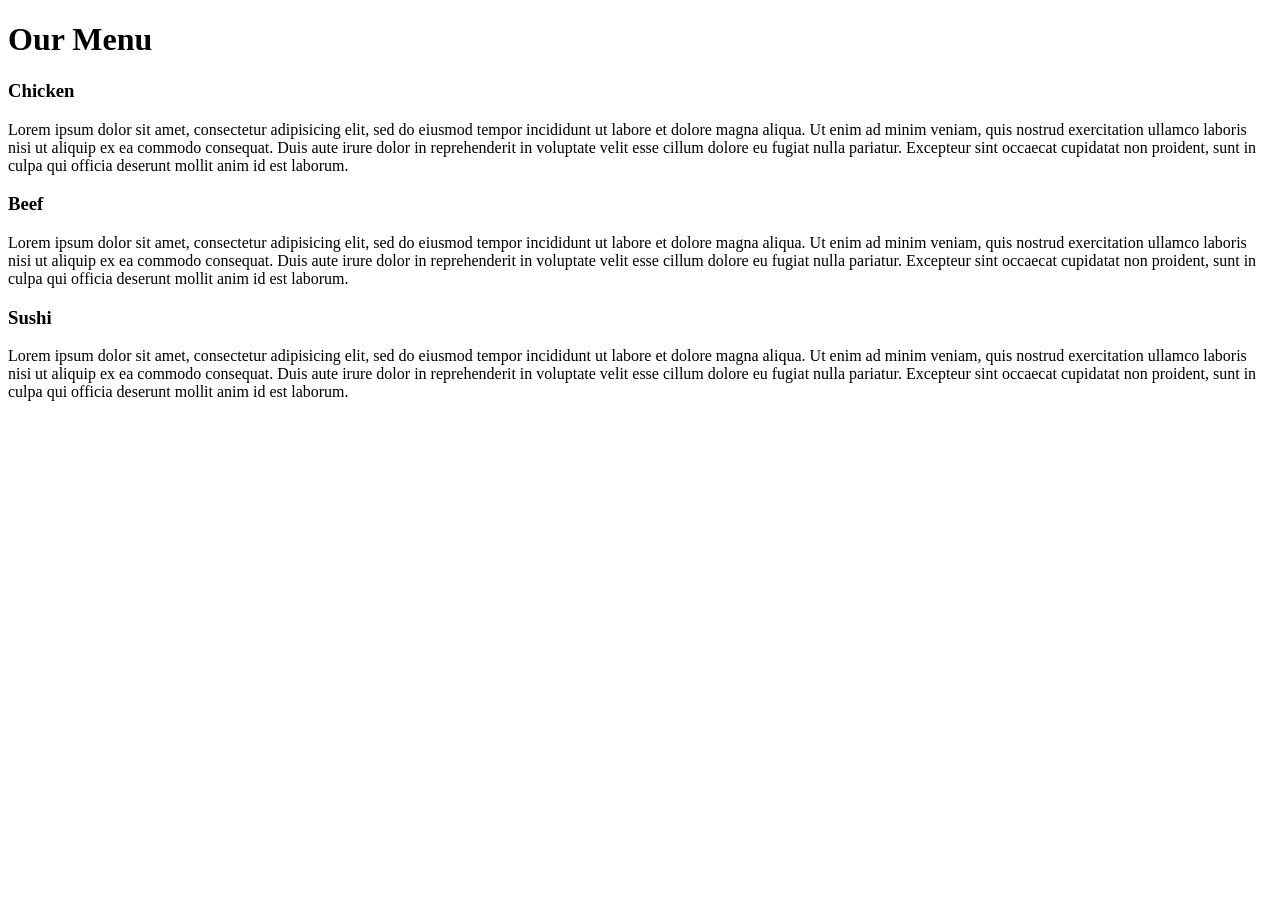
==== module2-solution/index.html @ 6b646cc5 "Create index.html" ====
<!DOCTYPE html>
<html>
    <head>
        <meta charset="utf-8">
        <title>Assignment Solution for Module 2</title>
        <link rel="stylesheet" type="text/css" href="module2-solution.css">
    </head>
<body>
    <h1>Our Menu</h1>
    <div class="row">
        <section class="col-lg-4 col-md-6 col-sm-12">
            <h3 class="sectionTitleBox1">Chicken</h3>
            <p class="sectionParagraph">
                Lorem ipsum dolor sit amet, consectetur adipisicing elit, sed do eiusmod
                tempor incididunt ut labore et dolore magna aliqua. Ut enim ad minim veniam,
                quis nostrud exercitation ullamco laboris nisi ut aliquip ex ea commodo
                consequat. Duis aute irure dolor in reprehenderit in voluptate velit esse
                cillum dolore eu fugiat nulla pariatur. Excepteur sint occaecat cupidatat non
                proident, sunt in culpa qui officia deserunt mollit anim id est laborum.
            </p>
        </section>
        <section class="col-lg-4 col-md-6 col-sm-12">
            <h3 class="sectionTitleBox2">Beef</h3>
            <p class="sectionParagraph">
            Lorem ipsum dolor sit amet, consectetur adipisicing elit, sed do eiusmod
            tempor incididunt ut labore et dolore magna aliqua. Ut enim ad minim veniam,
            quis nostrud exercitation ullamco laboris nisi ut aliquip ex ea commodo
            consequat. Duis aute irure dolor in reprehenderit in voluptate velit esse
            cillum dolore eu fugiat nulla pariatur. Excepteur sint occaecat cupidatat non
            proident, sunt in culpa qui officia deserunt mollit anim id est laborum.
            </p>
        </section>
        <section class="col-lg-4 col-md-12 col-sm-12">
            <h3 class="sectionTitleBox3">Sushi</h3>
            <p class="sectionParagraph">
            Lorem ipsum dolor sit amet, consectetur adipisicing elit, sed do eiusmod
            tempor incididunt ut labore et dolore magna aliqua. Ut enim ad minim veniam,
            quis nostrud exercitation ullamco laboris nisi ut aliquip ex ea commodo
            consequat. Duis aute irure dolor in reprehenderit in voluptate velit esse
            cillum dolore eu fugiat nulla pariatur. Excepteur sint occaecat cupidatat non
            proident, sunt in culpa qui officia deserunt mollit anim id est laborum.
            </p>
        </section>
    </div>
</body>
</html>
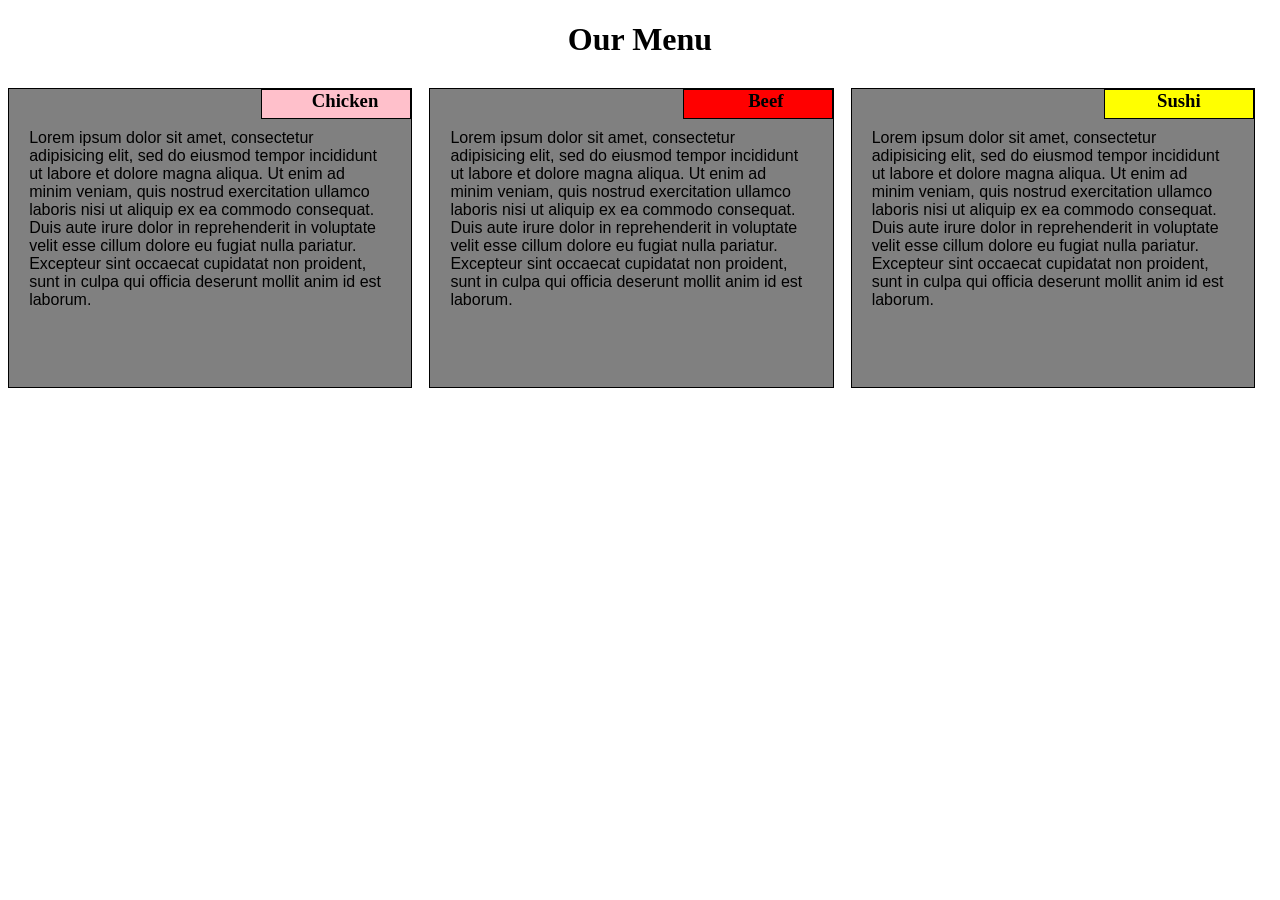
==== commit 7f13f246: "Update index.html" ====
--- a/module2-solution/index.html
+++ b/module2-solution/index.html
@@ -3,7 +3,7 @@
     <head>
         <meta charset="utf-8">
         <title>Assignment Solution for Module 2</title>
-        <link rel="stylesheet" type="text/css" href="module2-solution.css">
+        <link rel="stylesheet" type="text/css" href="css/style.css">
     </head>
 <body>
     <h1>Our Menu</h1>
--- a/module2-solution/css/style.css
+++ b/module2-solution/css/style.css
@@ -0,0 +1,315 @@
+/**** This is the main CSS stylesheet for the Module 2 Assignment.  ****/
+
+/********** Base styles **********/
+*
+{
+    box-sizing: border-box;
+}
+
+h1
+{
+    margin-bottom: 30px;
+    text-align: center;
+}
+
+p
+{
+    width: 90%;
+    height: 100%;
+    margin-right: auto;
+    margin-left: auto;
+    font-family: Helvetica;
+    color: black;
+}
+
+.sectionTitleBox1
+{
+    position: absolute;
+    width: 150px;
+    height: 30px;
+    margin-top: 0%;
+    margin-bottom: 40px;
+    right: 0%;
+    top: 0;
+    border: 1px solid black;
+    background-color: pink;
+    text-align: right;
+    padding-right: 8%;
+}
+.sectionTitleBox2
+{
+    position: absolute;
+    width: 150px;
+    height: 30px;
+    margin-top: 0%;
+    margin-bottom: 40px;
+    right: 0%;
+    top: 0;
+    border: 1px solid black;
+    background-color: red;
+    text-align: right;
+    padding-right: 12%;
+}
+.sectionTitleBox3
+{
+    position: absolute;
+    width: 150px;
+    height: 30px;
+    margin-top: 0%;
+    margin-bottom: 40px;
+    right: 0%;
+    top: 0;
+    border: 1px solid black;
+    background-color: yellow;
+    text-align: right;
+    padding-right: 13%;
+}
+
+.sectionTitle
+{
+    text-align: center;
+}
+
+.sectionParagraph
+{
+    margin-top: 40px;
+}
+
+/* Simple Responsive Framework. */
+.row
+{
+    width: 100%;
+}
+
+/********** desktop-class devices only **********/
+@media (min-width: 992px)
+{
+    .col-lg-1, .col-lg-2, .col-lg-3, .col-lg-4, .col-lg-5, .col-lg-6, .col-lg-7,
+    .col-lg-8, .col-lg-9, .col-lg-10, .col-lg-11, .col-lg-12
+    {
+        position: relative;
+        float: left;
+        border: 1px solid black;
+        background-color: gray;
+        height: 300px;
+        overflow: hidden;
+        margin-right: 1.33%;
+    }
+
+    .col-lg-1
+    {
+        width: 8.33%;
+    }
+
+    .col-lg-2
+    {
+        width: 16.66%;
+    }
+
+    .col-lg-3
+    {
+        width: 25%;
+    }
+
+    .col-lg-4
+    {
+         /* width: 33.33%; */
+         width: 32%; /* Is this a hack or legit? */
+    }
+
+    .col-lg-5
+    {
+        width: 41.66%;
+    }
+
+    .col-lg-6
+    {
+        width: 50%;
+    }
+
+    .col-lg-7
+    {
+        width: 58.33%;
+    }
+
+    .col-lg-8
+    {
+        width: 66.66%;
+    }
+
+    .col-lg-9
+    {
+        width: 74.99%;
+    }
+
+    .col-lg-10
+    {
+        width: 83.33%;
+    }
+
+    .col-lg-11
+    {
+        width: 91.66%;
+    }
+
+    .col-lg-12
+    {
+        width: 100%;
+    }
+
+}
+
+/********** tablet-class devices only **********/
+@media (min-width: 768px) and (max-width: 991px)
+{
+    .col-md-1, .col-md-2, .col-md-3, .col-md-4, .col-md-5, .col-md-6,
+    .col-md-7, .col-md-8, .col-md-9, .col-md-10, .col-md-11, .col-md-12
+    {
+        position: relative;
+        float: left;
+        border: 1px solid black;
+        background-color: gray;
+        height: 300px;
+        overflow: hidden;
+        margin-right: 1%;
+        margin-top: 1%;
+    }
+
+    .col-md-1
+    {
+        width: 8.33%;
+    }
+
+    .col-md-2
+    {
+        width: 16.66%;
+    }
+
+    .col-md-3
+    {
+        width: 25%;
+    }
+
+    .col-md-4
+    {
+         width: 33.33%;
+    }
+
+    .col-md-5
+    {
+        width: 41.66%;
+    }
+
+    .col-md-6
+    {
+        /* width: 50%; */
+        width: 49%; /* Is this a hack or legit? */
+    }
+
+    .col-md-7
+    {
+        width: 58.33%;
+    }
+
+    .col-md-8
+    {
+        width: 66.66%;
+    }
+
+    .col-md-9
+    {
+        width: 74.99%;
+    }
+
+    .col-md-10
+    {
+        width: 83.33%;
+    }
+
+    .col-md-11
+    {
+        width: 91.66%;
+    }
+
+    .col-md-12
+    {
+        width: 100%;
+    }
+}
+
+/********** mobile-class devices only **********/
+@media (max-width: 767px)
+{
+    .col-sm-1, .col-sm-2, .col-sm-3, .col-sm-4, .col-sm-5, .col-sm-6,
+    .col-sm-7, .col-sm-8, .col-sm-9, .col-sm-10, .col-sm-11, .col-sm-12
+    {
+        position: relative;
+        float: left;
+        border: 1px solid black;
+        background-color: gray;
+        height: 300px;
+        overflow: hidden;
+        margin-right: 1%;
+        margin-top: 1%;
+    }
+
+    .col-sm-1
+    {
+        width: 8.33%;
+    }
+
+    .col-sm-2
+    {
+        width: 16.66%;
+    }
+
+    .col-sm-3
+    {
+        width: 25%;
+    }
+
+    .col-sm-4
+    {
+         width: 33.33%;
+    }
+
+    .col-sm-5
+    {
+        width: 41.66%;
+    }
+
+    .col-sm-6
+    {
+        width: 50%;
+    }
+
+    .col-sm-7
+    {
+        width: 58.33%;
+    }
+
+    .col-sm-8
+    {
+        width: 66.66%;
+    }
+
+    .col-sm-9
+    {
+        width: 74.99%;
+    }
+
+    .col-sm-10
+    {
+        width: 83.33%;
+    }
+
+    .col-sm-11
+    {
+        width: 91.66%;
+    }
+
+    .col-sm-12
+    {
+        width: 100%;
+    }
+}
